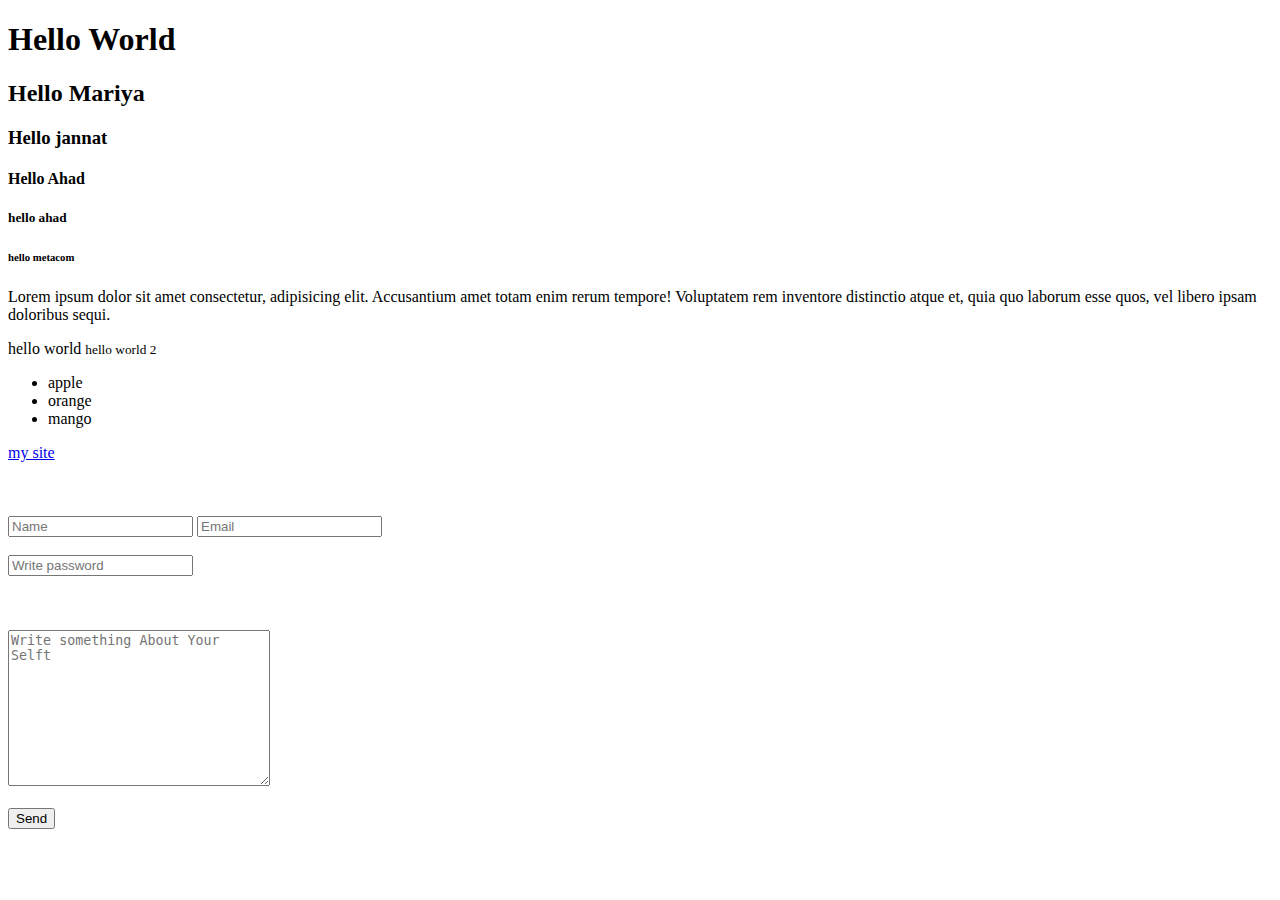
==== index.html @ 29a7a269 "initial commit" ====
<!-- comment - control + / -->
<!-- structure - shift + 1 -->


<!DOCTYPE html>
<html lang="en">

<head>
    <meta charset="UTF-8">
    <meta http-equiv="X-UA-Compatible" content="IE=edge">
    <meta name="viewport" content="width=device-width, initial-scale=1.0">
    <title>Document</title>
</head>

<body>
  

<div>
      <!-- block -->
    <!-- h1-h6 -->
    <h1>Hello World</h1>
    <h2>Hello Mariya</h2>
    <h3>Hello jannat</h3>
    <h4>Hello Ahad</h4>
    <h5>hello ahad</h5>
    <h6>hello metacom</h6>

    <!-- paragraph tag -->

    <!-- alt + shift + F -->
    <p>Lorem ipsum dolor sit amet consectetur, adipisicing elit. Accusantium amet totam enim rerum tempore! Voluptatem
        rem inventore distinctio atque et, quia quo laborum esse quos, vel libero ipsam doloribus sequi.</p> 
        
  <!-- inline -->
 <span>hello world</span>
 <small>hello world 2</small>
</div>






<div>
          
 <!-- unorder_list -->
  <ul>

    <li>apple</li>
    <li>orange</li>
    <li>mango</li>
  </ul>
<!-- ancor or link tag -->
<a href="https://fashion-ecommerce.onrender.com/" target="_blank" rel="noopener noreferrer">my site</a>
</div>

<div>
<!-- form -->
<br>
<br> 
<br>
    <form action="">
    <input type="text" placeholder="Name" required> 
    <input type="email" placeholder="Email" required> <br> <br>
    <input type="password" placeholder="Write password" required> <br> <br>
    <br> <br>
    <textarea placeholder="Write something About Your Selft" cols="30" rows="10" required></textarea> <br> <br>
    <button>Send</button>
</form>
</div>



</body>

</html>
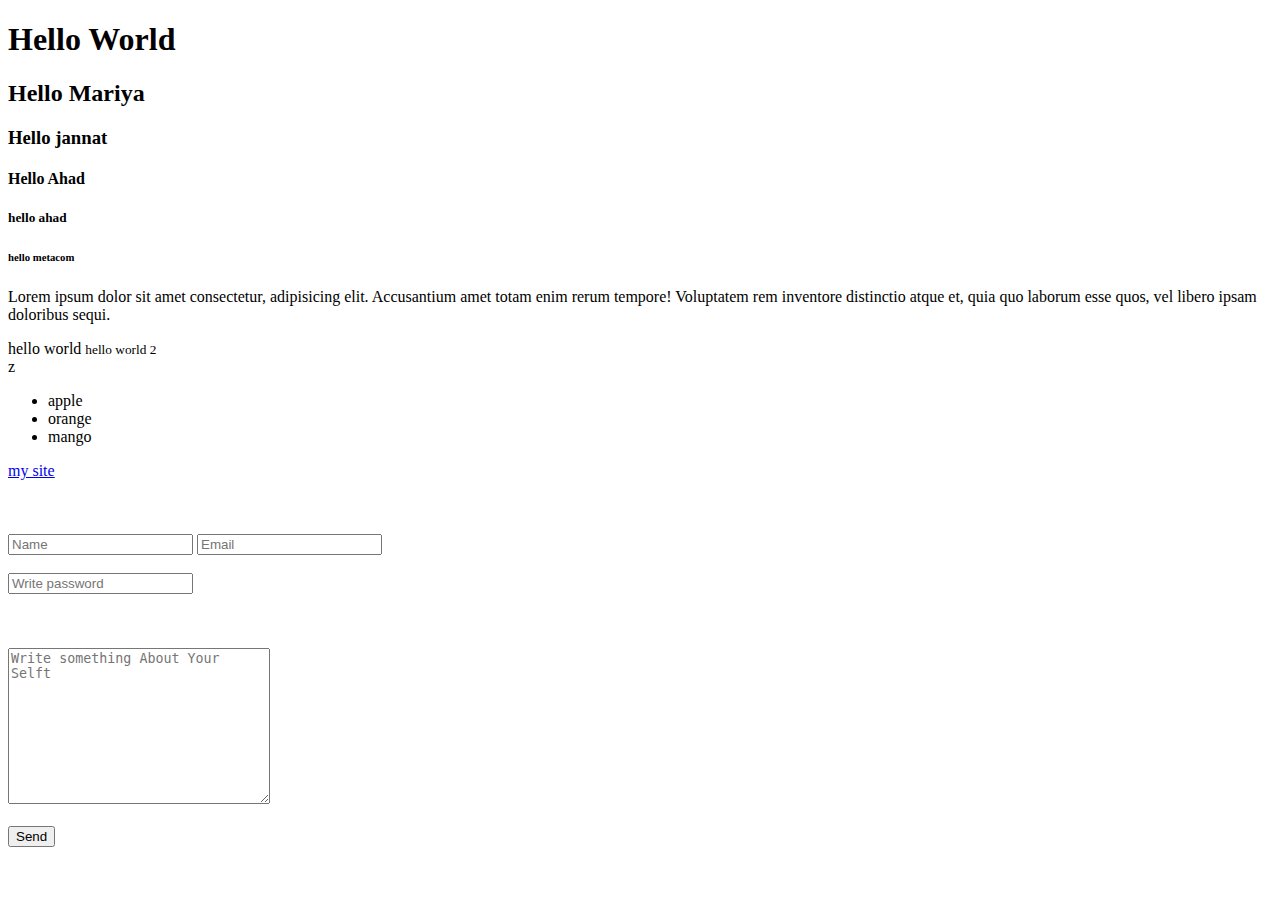
==== commit b0128421: "master" ====
--- a/index.html
+++ b/index.html
@@ -1,76 +1,81 @@
 <!-- comment - control + / -->
 <!-- structure - shift + 1 -->
 
-
 <!DOCTYPE html>
 <html lang="en">
+  <head>
+    <meta charset="UTF-8" />
+    <meta http-equiv="X-UA-Compatible" content="IE=edge" />
+    <meta name="viewport" content="width=device-width, initial-scale=1.0" />
+    <title>Document</title>
+  </head>
 
-<head>
-    <meta charset="UTF-8">
-    <meta http-equiv="X-UA-Compatible" content="IE=edge">
-    <meta name="viewport" content="width=device-width, initial-scale=1.0">
-    <title>Document</title>
-</head>
+  <body>
+    <div>
+      <!-- block -->
+      <!-- h1-h6 -->
+      <h1>Hello World</h1>
+      <h2>Hello Mariya</h2>
+      <h3>Hello jannat</h3>
+      <h4>Hello Ahad</h4>
+      <h5>hello ahad</h5>
+      <h6>hello metacom</h6>
 
-<body>
-  
+      <!-- paragraph tag -->
 
-<div>
-      <!-- block -->
-    <!-- h1-h6 -->
-    <h1>Hello World</h1>
-    <h2>Hello Mariya</h2>
-    <h3>Hello jannat</h3>
-    <h4>Hello Ahad</h4>
-    <h5>hello ahad</h5>
-    <h6>hello metacom</h6>
+      <!-- alt + shift + F -->
+      <p>
+        Lorem ipsum dolor sit amet consectetur, adipisicing elit. Accusantium
+        amet totam enim rerum tempore! Voluptatem rem inventore distinctio atque
+        et, quia quo laborum esse quos, vel libero ipsam doloribus sequi.
+      </p>
 
-    <!-- paragraph tag -->
+      <!-- inline -->
+      <span>hello world</span>
+      <small>hello world 2</small>
+    </div>
 
-    <!-- alt + shift + F -->
-    <p>Lorem ipsum dolor sit amet consectetur, adipisicing elit. Accusantium amet totam enim rerum tempore! Voluptatem
-        rem inventore distinctio atque et, quia quo laborum esse quos, vel libero ipsam doloribus sequi.</p> 
-        
-  <!-- inline -->
- <span>hello world</span>
- <small>hello world 2</small>
-</div>
+    z
 
+    <div>
+      <!-- unorder_list -->
+      <ul>
+        <li>apple</li>
+        <li>orange</li>
+        <li>mango</li>
+      </ul>
+      <!-- ancor or link tag -->
+      <a
+        href="https://fashion-ecommerce.onrender.com/"
+        target="_blank"
+        rel="noopener noreferrer"
+        >my site</a
+      >
+    </div>
 
-
-
-
-
-<div>
-          
- <!-- unorder_list -->
-  <ul>
-
-    <li>apple</li>
-    <li>orange</li>
-    <li>mango</li>
-  </ul>
-<!-- ancor or link tag -->
-<a href="https://fashion-ecommerce.onrender.com/" target="_blank" rel="noopener noreferrer">my site</a>
-</div>
-
-<div>
-<!-- form -->
-<br>
-<br> 
-<br>
-    <form action="">
-    <input type="text" placeholder="Name" required> 
-    <input type="email" placeholder="Email" required> <br> <br>
-    <input type="password" placeholder="Write password" required> <br> <br>
-    <br> <br>
-    <textarea placeholder="Write something About Your Selft" cols="30" rows="10" required></textarea> <br> <br>
-    <button>Send</button>
-</form>
-</div>
-
-
-
-</body>
-
-</html>+    <div>
+      <!-- form -->
+      <br />
+      <br />
+      <br />
+      <form action="">
+        <input type="text" placeholder="Name" required />
+        <input type="email" placeholder="Email" required /> <br />
+        <br />
+        <input type="password" placeholder="Write password" required /> <br />
+        <br />
+        <br />
+        <br />
+        <textarea
+          placeholder="Write something About Your Selft"
+          cols="30"
+          rows="10"
+          required
+        ></textarea>
+        <br />
+        <br />
+        <button>Send</button>
+      </form>
+    </div>
+  </body>
+</html>
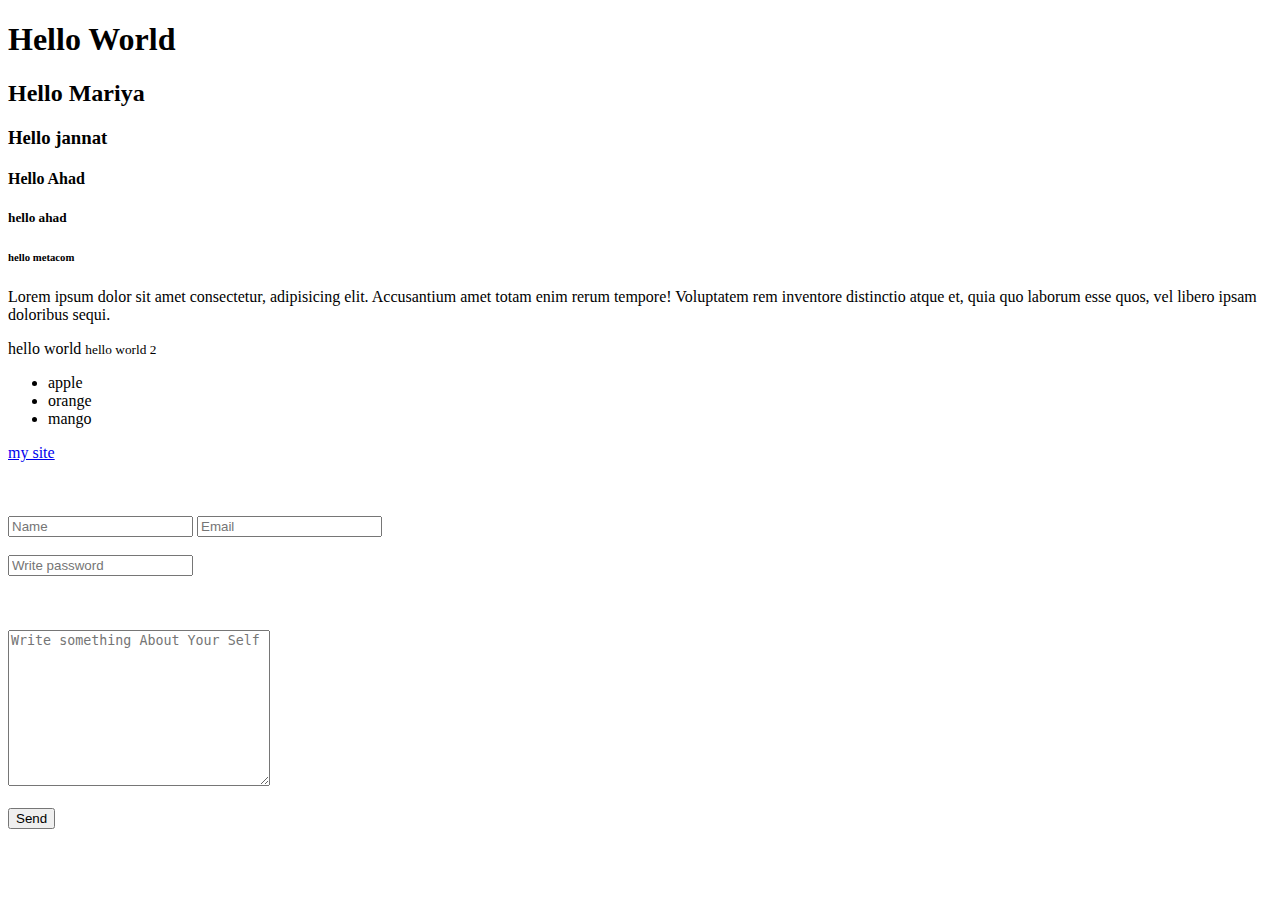
==== commit b6f67b16: "initial commit" ====
--- a/index.html
+++ b/index.html
@@ -35,8 +35,6 @@
       <small>hello world 2</small>
     </div>
 
-    z
-
     <div>
       <!-- unorder_list -->
       <ul>
@@ -67,7 +65,7 @@
         <br />
         <br />
         <textarea
-          placeholder="Write something About Your Selft"
+          placeholder="Write something About Your Self"
           cols="30"
           rows="10"
           required
